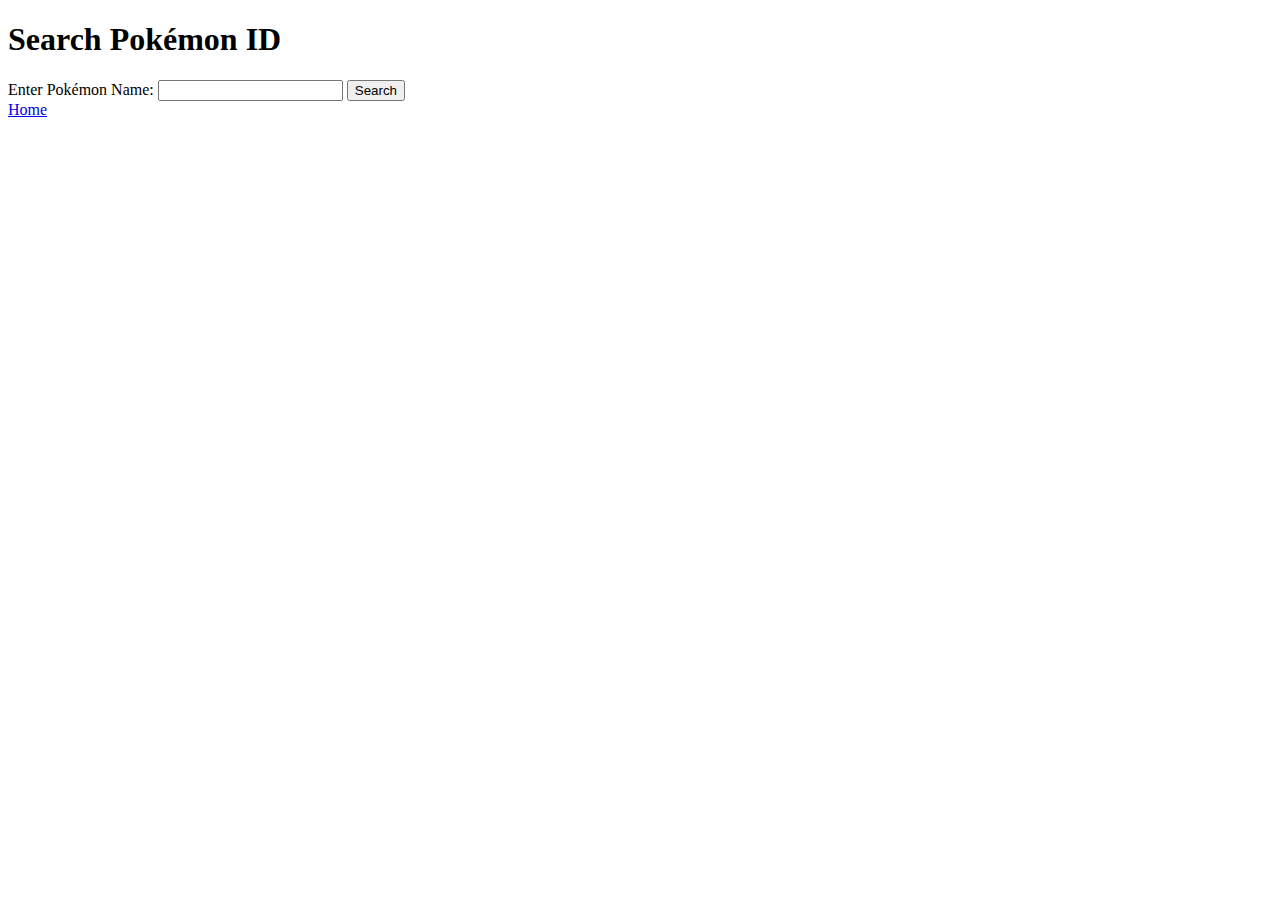
==== templates/search.html @ bb04ae06 "yaya" ====
<!DOCTYPE html>
<html lang="en">
<head>
    <meta charset="UTF-8">
    <meta name="viewport" content="width=device-width, initial-scale=1.0">
    <title>Search Pokémon ID</title>
    <link rel="stylesheet" href="{{ url_for('static', filename='style.css') }}">
</head>
<body>
    <div class="container">
        <h1>Search Pokémon ID</h1>
        <form action="/search" method="POST">
            <label for="name">Enter Pokémon Name:</label>
            <input type="text" id="name" name="name" required>
            <button type="submit">Search</button>
        </form>
        <a href="/home">Home</a>
    </div>
</body>
</html>
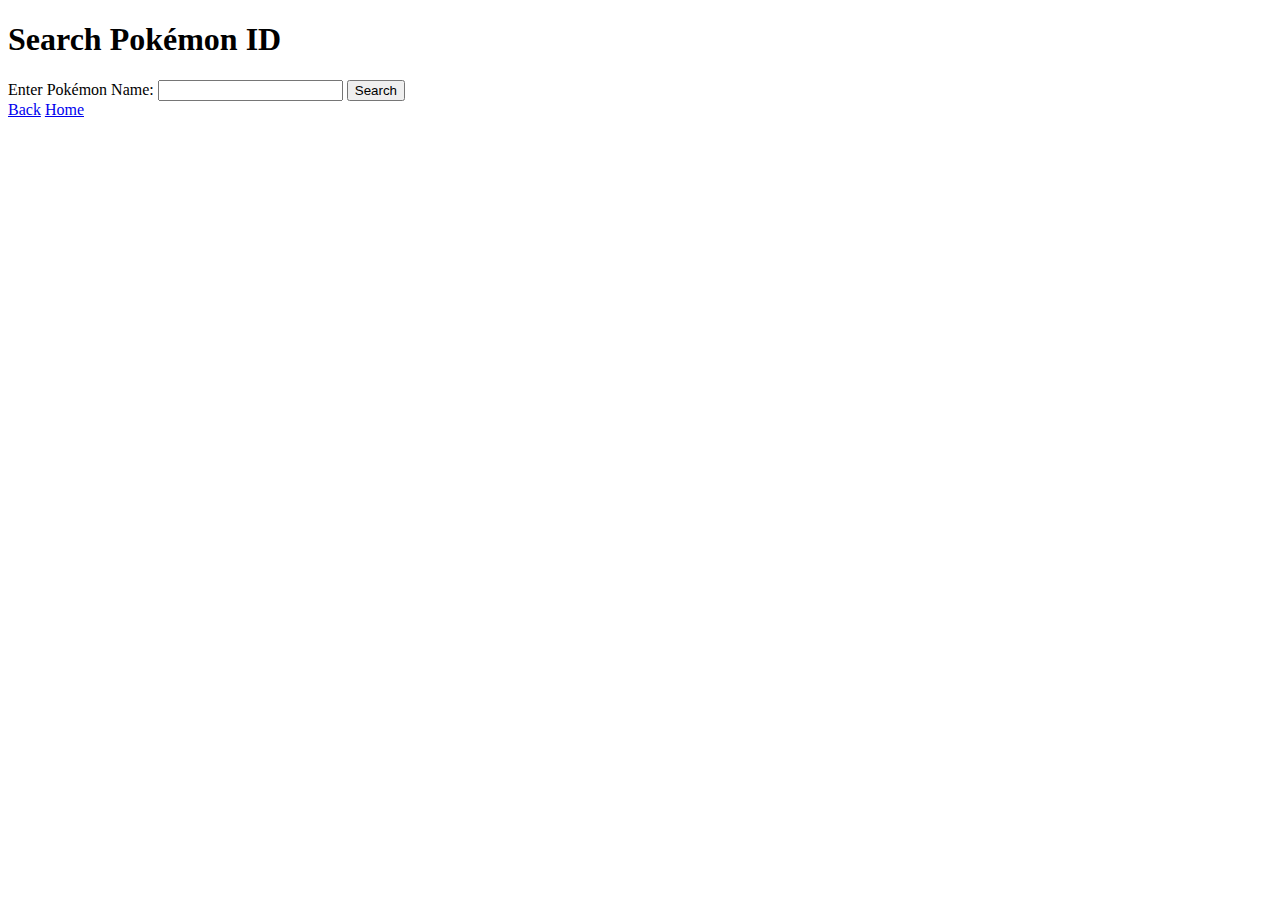
==== commit 850d24c9: "add something" ====
--- a/templates/search.html
+++ b/templates/search.html
@@ -14,7 +14,8 @@
             <input type="text" id="name" name="name" required>
             <button type="submit">Search</button>
         </form>
-        <a href="/home">Home</a>
+        <a href="/searchForID">Back</a>
+        <a href="/index">Home</a>
     </div>
 </body>
 </html>
